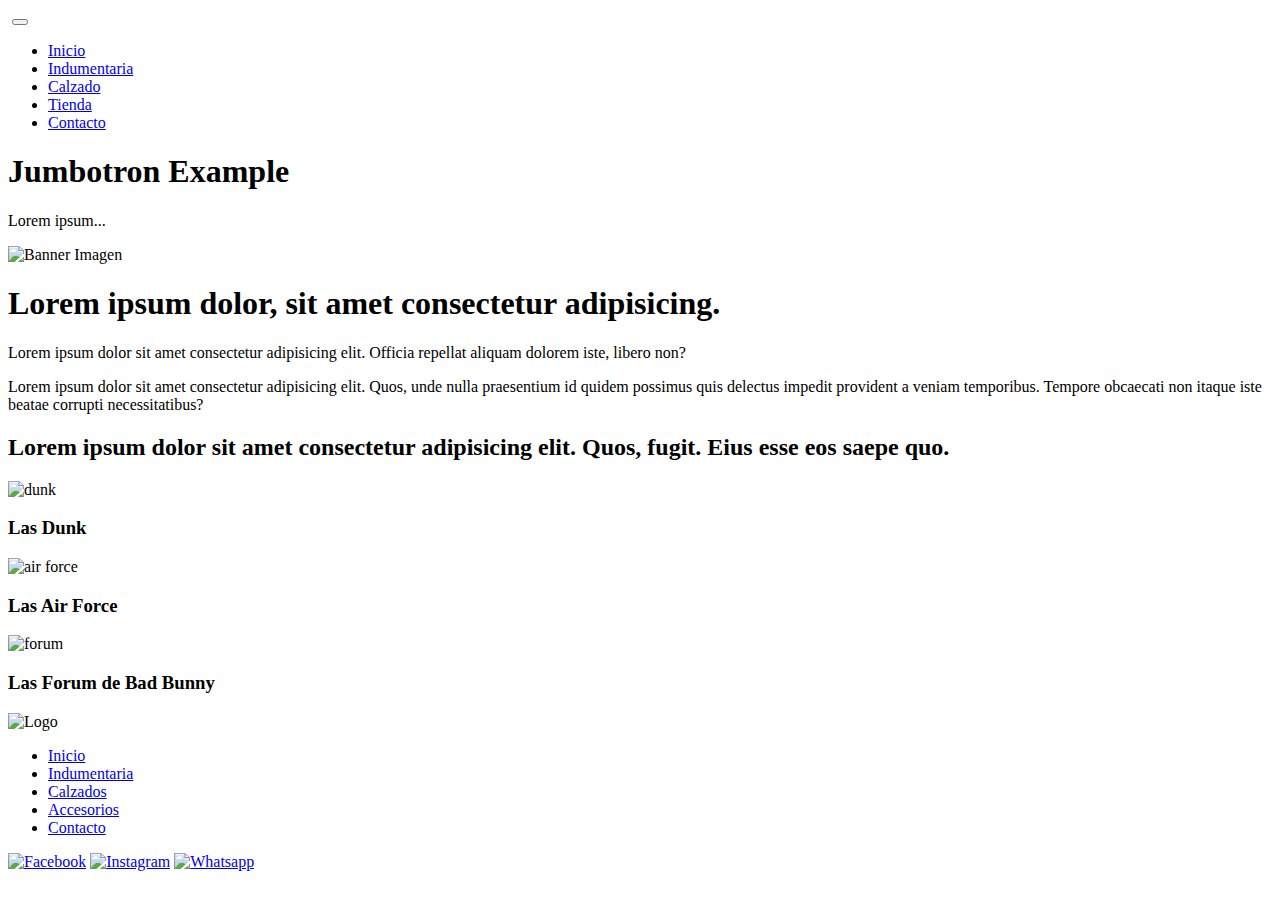
==== index.html @ d25a280c "Primera Version" ====
<!DOCTYPE html>
<html lang="es">

<head>
    <meta charset="UTF-8">
    <meta name="viewport" content="width=device-width, itial-scale=1.0">
    <link href="https://cdn.jsdelivr.net/npm/bootstrap@5.1.3/dist/css/bootstrap.min.css" rel="stylesheet"
        integrity="sha384-1BmE4kWBq78iYhFldvKuhfTAU6auU8tT94WrHftjDbrCEXSU1oBoqyl2QvZ6jIW3" crossorigin="anonymous">
    <link rel="stylesheet" href="./CSS/style.css">
    <title>Inicio</title>
</head>

<body>

    <!-- navbar inicia -->

    <nav class="navbar navbar-expand-sm navbar-dark">
        <div class="container-fluid">
          <a class="navbar-brand" href="#"><img src="Images/Inicio/Logo.jpeg"alt=""></a>
          <button class="navbar-toggler" type="button" data-bs-toggle="collapse" data-bs-target="#collapsibleNavbar">
            <span class="navbar-toggler-icon"></span>
          </button>
          <div class="collapse navbar-collapse" id="collapsibleNavbar">
            <ul class="navbar-nav">
              <li class="nav-item">
                <a class="nav-link" href="#">Inicio</a>
              </li>
              <li class="nav-item">
                <a class="nav-link" href="Pages/indumentaria.html">Indumentaria</a>
              </li>
              <li class="nav-item">
                <a class="nav-link" href="Pages/calzados.html">Calzado</a>
              </li>
              <li class="nav-item">
                <a class="nav-link" href="Pages/tienda.html">Tienda</a>
              </li>
              <li class="nav-item">
                <a class="nav-link" href="Pages/contacto.html">Contacto</a>
              </li>
            </ul>
          </div>
        </div>
      </nav>





















   
    <!-- navvar finaliza -->
    <!-- jumbotrom inicia -->
    <div class="mt-4 p-5 bg-primary text-white rounded">
        <h1>Jumbotron Example</h1>
        <p>Lorem ipsum...</p>
      </div>

      

      
    
    
    
    
    
    <!--jumbotrom fin -->
    
    
    
    
     <!-- <header>
        <article class="header__links">
            <nav>
                <ul>
                    <li><a href="#">Inicio</a></li>
                    <li><a href="Pages/Indumentaria.html">Indumentaria</a></li>
                    <li><a href="Pages/calzados.html">Calzados</a></li>
                    <li><a href="Pages/tienda.html">Tienda</a></li>
                    <li><a href="Pages/contacto.html">Contacto</a></li>
                </ul>

            </nav>
        </article>

    </header>  -->
    <main>
        <section id="banner">
            <img src="Images/Inicio/banner.jpeg" alt="Banner Imagen">
            <!--Ruta relativa ya que nos encontramos en la misma raiz-->
            <article class="banner__contenido">
                <!--class es clasificar   -->

                <div class="banner__titulo">
                    <h1>Lorem ipsum dolor, sit amet consectetur adipisicing.</h1>
                </div>
                <div class="banner__parafo">
                    <p>Lorem ipsum dolor sit amet consectetur adipisicing elit. Officia repellat aliquam dolorem iste,
                        libero non?</p>
                </div>
                <p>Lorem ipsum dolor sit amet consectetur adipisicing elit. Quos, unde nulla praesentium id quidem
                    possimus quis delectus impedit provident a veniam temporibus. Tempore obcaecati non itaque iste
                    beatae corrupti necessitatibus?</p>
                <!-- parrafo -->


            </article>

            <!--<section class="box"> 
                     
            <div class="box1">
          </div>

          </div>
        </section>-->
        </section>
        <section id="productos">
            <h2>Lorem ipsum dolor sit amet consectetur adipisicing elit. Quos, fugit. Eius esse eos saepe quo.</h2>
            <article class="productos__dunk">
                <img src="Images/Calzados/WhatsApp Image 2023-11-05 at 16.06.04.jpeg" alt="dunk">
                <h3>Las Dunk</h3>
            </article>
            <article class="productos__air force">
                <img src="Images/Calzados/WhatsApp Image 2023-11-05 at 17.06.19 (1).jpeg" alt="air force">
                <h3>Las Air Force</h3>
            </article>
            <article class="productos__forum">
                <img src="Images/Calzados/WhatsApp Image 2023-11-05 at 17.06.22.jpeg" alt="forum">
                <h3>Las Forum de Bad Bunny</h3>
            </article>

        </section>


    </main>
    <footer id="footer">
        <article class="footer__logo">
            <img src="Images/Inicio/Logo.jpeg" alt="Logo">
        </article>

        <article class="footer__links">
            <ul>
                <li><a href="#">Inicio</a></li>
                <li><a href="Pages/Indumentaria.html">Indumentaria</a></li>
                <li><a href="Pages/Calzados.html">Calzados</a></li>
                <li><a href="Pages/Accesorios.html">Accesorios</a></li>
                <li><a href="Pages/Contacto.html">Contacto</a></li>
            </ul>
        </article>

        <article class="footer__socialmedia">
            <a href="https://www.facebook.com/profile.php?id=61555532751587" target="_blank">
                <img src="Icons/Icons footer/MdiFacebook.svg " alt="Facebook"></a>

            <a href="https://www.instagram.com/flowfactoryimportados_2/" target="_blank">
                <img src="Icons/Icons footer/MdiInstagram.svg" alt="Instagram"></a>

            <!-- <a href="https://www.instagram.com/flowfactoryimportados_2/" target="_blank"></a> -->
            <a href="https://wa.link/3qacel" target="_blank">
                <img src="Icons/Icons footer/MdiWhatsapp.svg" alt="Whatsapp"></a>


        </article>
        <!--  ctrl +k+c para comentario y si coloco windows y punto puedo colocar emojis
controls loop para que el video empieze de nuevo para formularios 
method="post"aparece en modo oculto y el "get" esta de mdo visible en el navegador para gregar tambien esta el enctype que podes elegir 
de que forma va encriptado, para especificar que una forma debe ser obligarorio
se coloca de esta manera por ejemplo....
<label for="">nombre</label>
<input type="text" required>   
unidades de medidas absolutas y relativas
absolutas por ejemplo pixeles "px" no pueden cambiar
 100% rem vw vip esas son las relativas 
en fleexbox
cuando uso display: flex; hace flexible la pagina 
flex-direction para indicar el orden de direccion
cuando por ejemplo tengo una seccion y tengo cajas en el modo de vista general a hacerlo muy pequeño no caambia 
si es qye uso flex-wrap: nowrap; y se usa flex-wrap: wrap; tira una linea por denajo y se uso flex-wrap: wrapreverse; cambia la linea por arriba
flex-flow se usa para combinar flex direction y flex wrap
justify-content: center; lo centra en el horizontal si es que use antes row por ejemplo
las unidad fraccionarias son relativas  1fr se pueden expandir sehgun el tamaño de la pantalla
 
-->

    </footer>
    <script src="https://cdn.jsdelivr.net/npm/@popperjs/core@2.10.2/dist/umd/popper.min.js"
        integrity="sha384-7+zCNj/IqJ95wo16oMtfsKbZ9ccEh31eOz1HGyDuCQ6wgnyJNSYdrPa03rtR1zdB" crossorigin="anonymous">
    </script>
    <script src="https://cdn.jsdelivr.net/npm/bootstrap@5.1.3/dist/js/bootstrap.min.js"
        integrity="sha384-QJHtvGhmr9XOIpI6YVutG+2QOK9T+ZnN4kzFN1RtK3zEFEIsxhlmWl5/YESvpZ13" crossorigin="anonymous">
    </script>
</body>

</html>
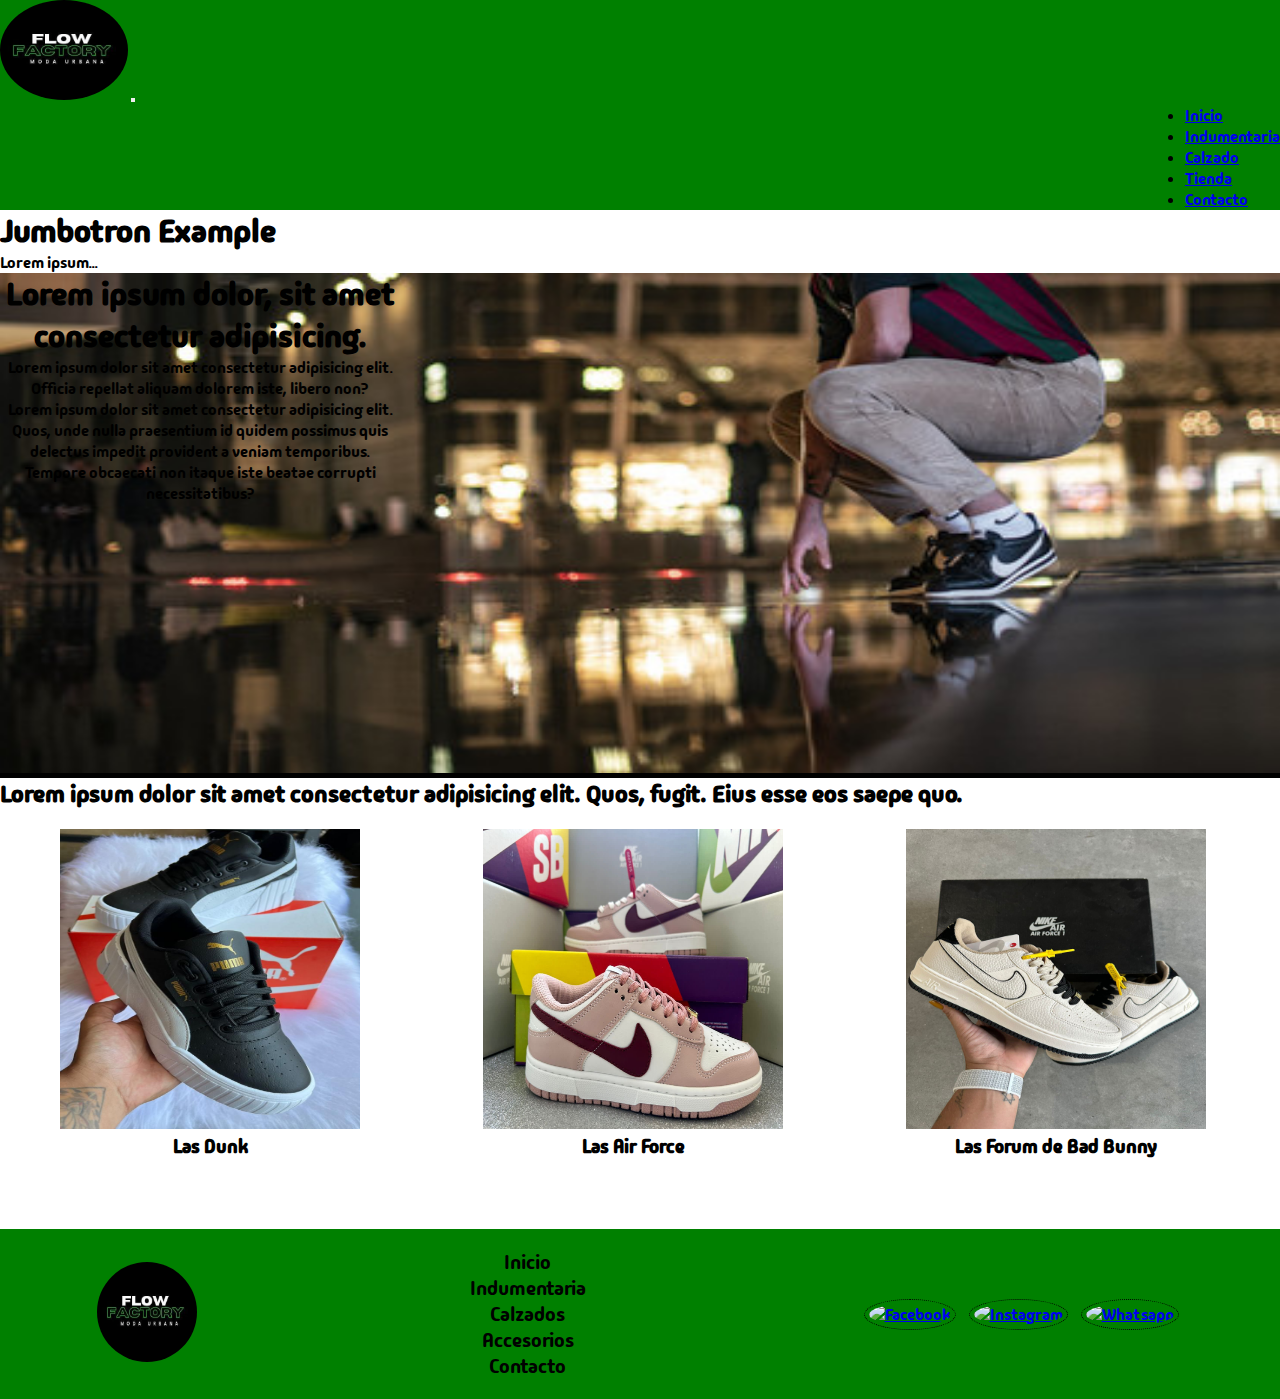
==== commit 216df023: "Primera version" ====
--- a/index.html
+++ b/index.html
@@ -6,7 +6,7 @@
     <meta name="viewport" content="width=device-width, itial-scale=1.0">
     <link href="https://cdn.jsdelivr.net/npm/bootstrap@5.1.3/dist/css/bootstrap.min.css" rel="stylesheet"
         integrity="sha384-1BmE4kWBq78iYhFldvKuhfTAU6auU8tT94WrHftjDbrCEXSU1oBoqyl2QvZ6jIW3" crossorigin="anonymous">
-    <link rel="stylesheet" href="./CSS/style.css">
+    <link rel="stylesheet" href="./style.css">
     <title>Inicio</title>
 </head>
 
--- a/style.css
+++ b/style.css
@@ -0,0 +1,249 @@
+
+@import url('https://fonts.googleapis.com/css2?family=Madimi+One&display=swap');
+  
+  
+  *{
+    font-family: "Madimi One", sans-serif;
+    margin: 0;
+    padding: 0;
+    box-sizing: border-box;
+    /* tamaño de caja*/ 
+} 
+
+
+.navbar-collapse {
+    display: flex;
+    justify-content: end;
+   
+
+
+
+
+}
+
+.navbar{
+    background-color: green;
+    
+
+}
+
+.navbar-brand img {
+    height: 100px;
+    border-radius: 100%;
+    display: inline-block;
+
+
+}
+
+
+
+/* header nav {
+height: 70px;
+text-align: end;
+background-color: green;
+
+}
+
+ .header__links nav ul li { 
+ display: inline-block;
+ color: black;
+ font-size: 24px;
+ margin-left: 20px;
+ text-decoration: none; 
+ probando boostrap
+ } */
+
+
+
+
+
+
+ /* header nav ul li {
+ display: inline-block;
+ font-size: 24px;
+ margin-left: 20px;
+ 
+ 
+} */
+/* #banner a{
+
+    color: black;
+    text-decoration: none;
+
+} corregir no va*/
+/* el punto se llama a una clase*/ 
+  /* main {
+ background-color: rgb(rgba(71, 68, 68, 0.233), green, blue);  
+
+
+} */
+#banner{
+ position: relative;
+ width: 100%;
+ height: auto;
+ background-color: black;
+ 
+}
+#banner img {
+position: relative;
+width: 100%;
+height: 100vh;
+}
+#banner .banner__contenido {
+position: absolute;
+top: 0;
+width: 400px;
+text-align: center;
+
+}
+
+
+
+#banner img {
+    /* #para llamar secciones*/
+    width: 100%; 
+    /* ancho*/
+    height:500px;
+    /*alto*/
+}
+#productos img {
+position: relative;
+    width: 300px;
+height: 300px;
+}
+#productos article {
+width: 400px;
+height: 400px;
+margin: 10px;
+border-radius: 100px;
+text-align: center;
+padding-top: 10px;
+display: inline-block;
+
+} 
+ 
+#Lista {
+    text-align:start;
+    margin: 50px;
+    position: relative;
+    top: -350px;
+    }
+
+
+    
+ #mapa {
+
+text-align: center;
+margin: 50px;
+}
+/*------------------------------------- IMAGENES EN CALZADOS-------------------------------------*/
+
+#contentIMG {
+    display: grid;
+    grid-template-columns: repeat(2, 1fr);
+    grid-template-rows: repeat(2, 800px);
+    gap: 10px;
+
+    grid-template-areas:
+    /*COLUMNA 1 COLUMNA2*/
+    "gridImg1 griImg2" /* FILA 1 */
+    "gridImg3 gridImg4" /* FILA 2 */
+    ;
+    
+}
+
+.tamañobox img {
+  width: 100%;
+  height: 100%;
+}
+
+
+.gridImg1 {
+    grid-area: "gridImg1";
+}
+.gridImg2 {
+    grid-area: "gridImg2";
+} 
+.gridImg3 {
+    grid-area: "gridImg3";
+} 
+.gridImg4 {
+    grid-area: "gridImg4";
+}
+/*
+.gridImg1 {
+    background-image: url(../Images/Calzados/WhatsApp\ Image\ 2023-11-05\ at\ 16.06.04.jpeg);
+    background-size: cover;
+}
+.gridImg2 {
+    background-image: url(../Images/Calzados/WhatsApp\ Image\ 2023-11-05\ at\ 17.06.19.jpeg);
+    background-size: cover;
+}
+.gridImg3 {
+    background-image: url(../Images/Calzados/WhatsApp\ Image\ 2023-11-05\ at\ 17.06.19\ \(1\).jpeg);
+    background-size: cover;
+} 
+.gridImg4 {
+    background-image: url(../Images/Calzados/WhatsApp\ Image\ 2023-11-05\ at\ 17.06.22.jpeg);
+    background-size: cover;
+}
+
+*/
+
+
+
+#footer {
+margin-top: auto;
+width: 100%;
+height: 170px;
+display: flex;
+justify-content: space-around;
+align-items: center;
+gap: 80px;
+background-color: green;
+}
+
+
+
+
+.footer__logo img {
+width: 100px;
+height: 100px;
+border-radius: 100%;
+
+}
+.footer__socialmedia img { 
+border: 1px dotted black;
+border-radius: 100%;
+padding: 4px;    
+width: 50px;
+margin: 5px;
+}
+
+.footer__links ul {
+display: flex;
+flex-direction: column;
+text-align: center;
+list-style: none;
+/* para quitar las viñetas */
+}
+
+.footer__links ul li a {
+color: black;
+font-size: 20px;
+margin-top: 7px;
+text-decoration: none;
+/* para quitar lo subrayado */
+
+}
+
+@media (max-widht: 768px) {
+    .footerlogo { 
+        width: 100px;
+      height: 100px;
+    
+    
+    }
+
+
+}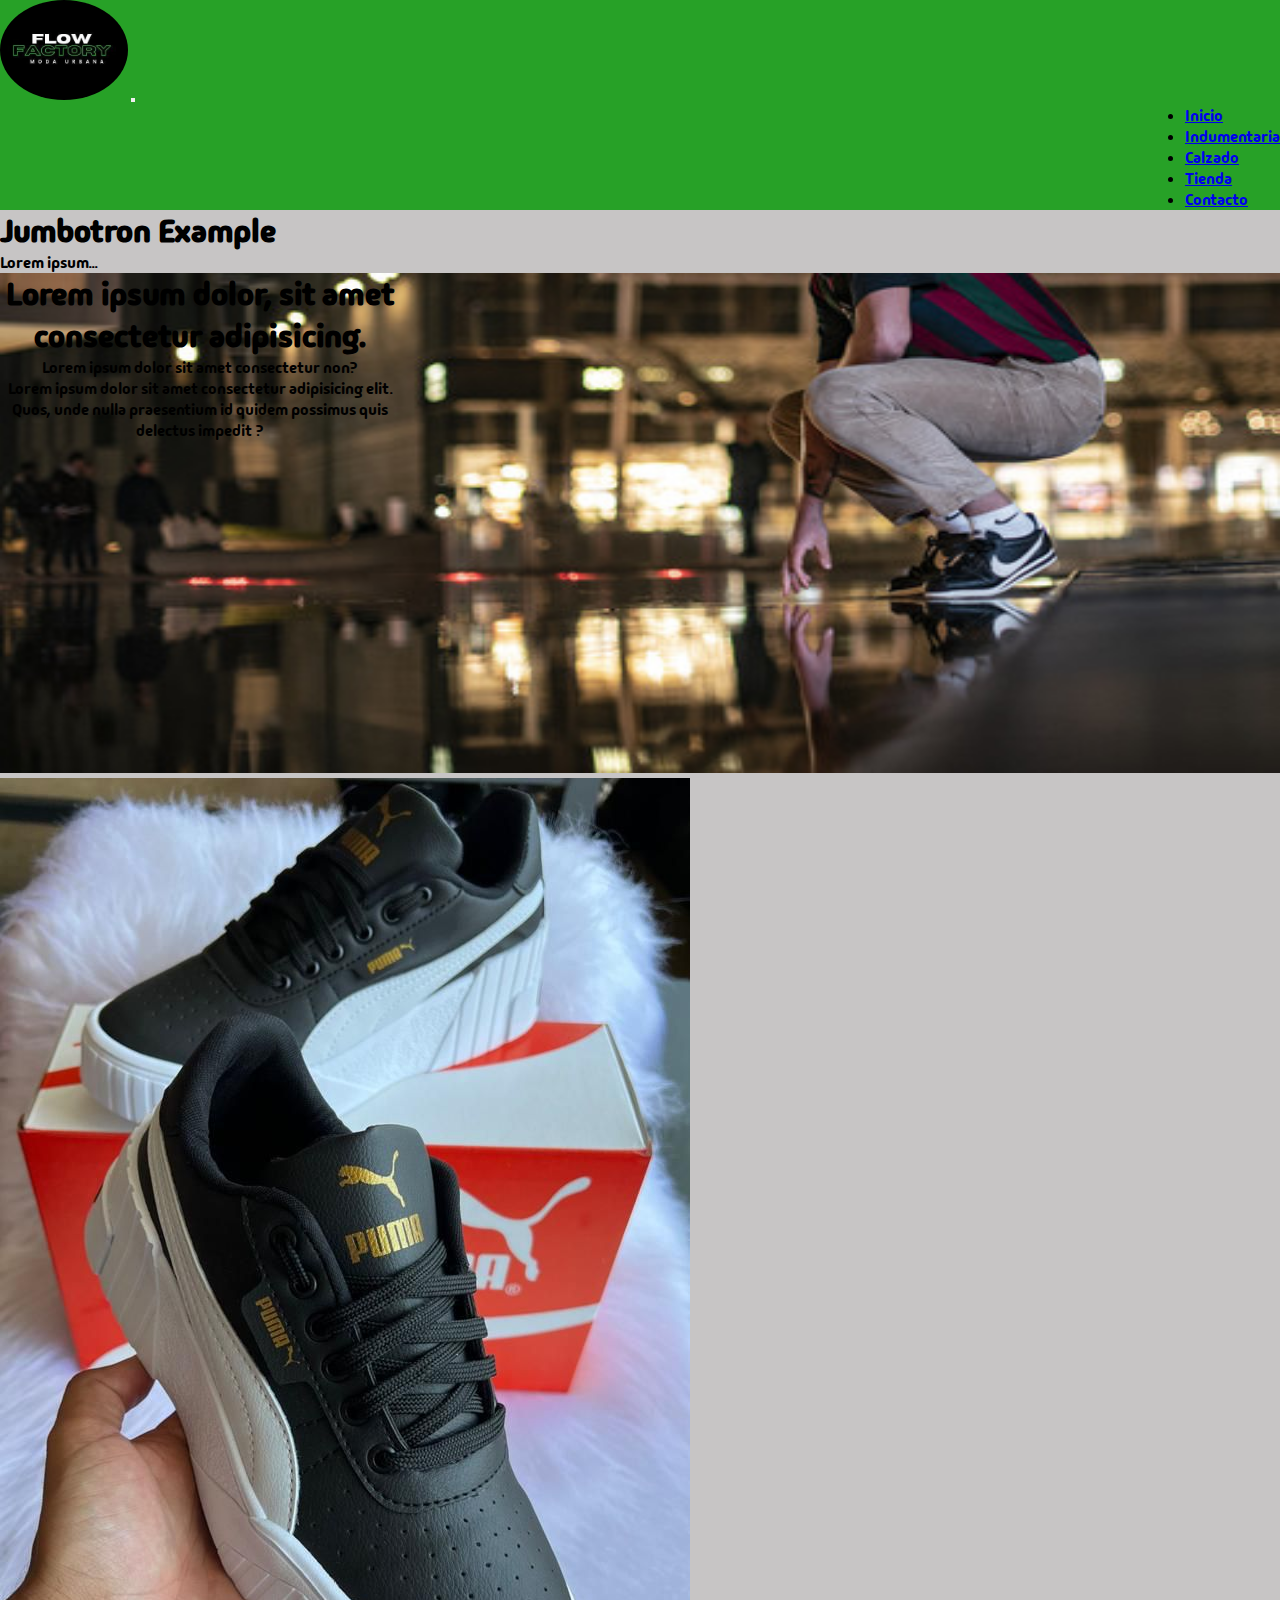
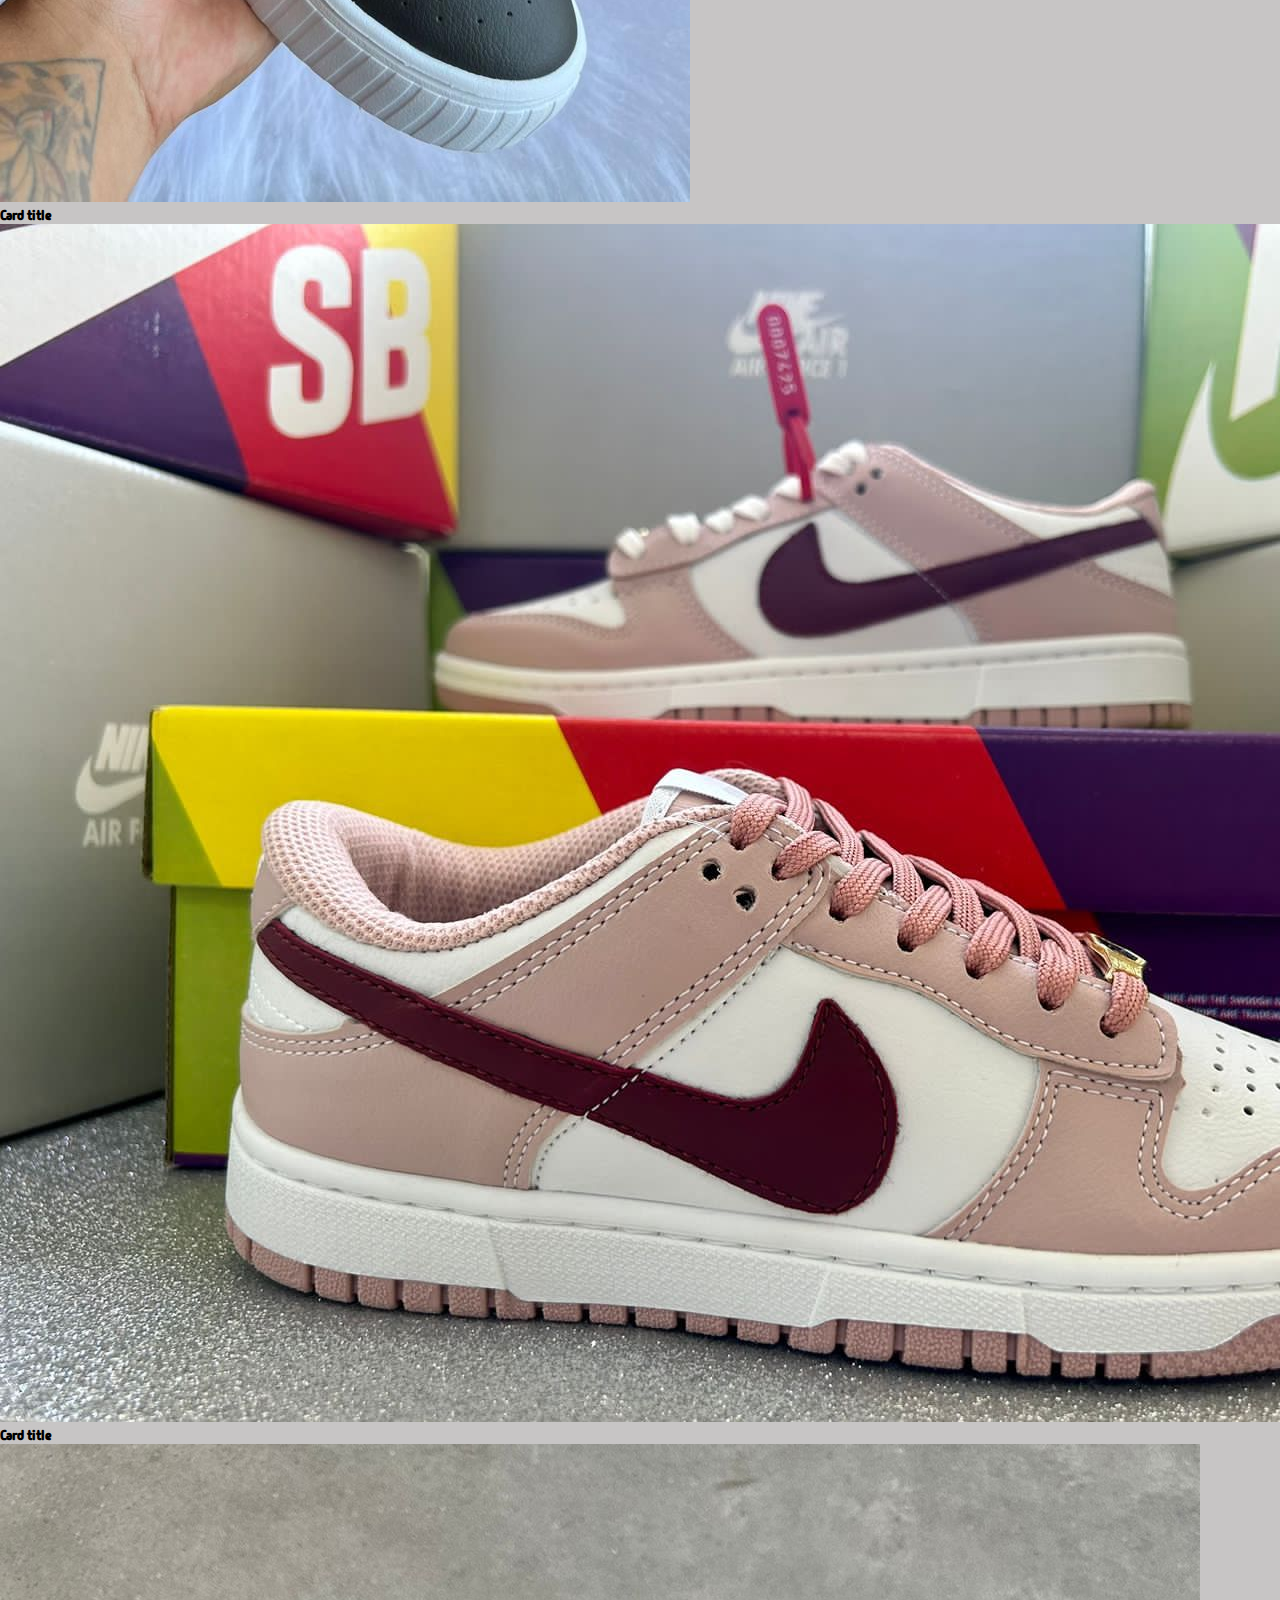
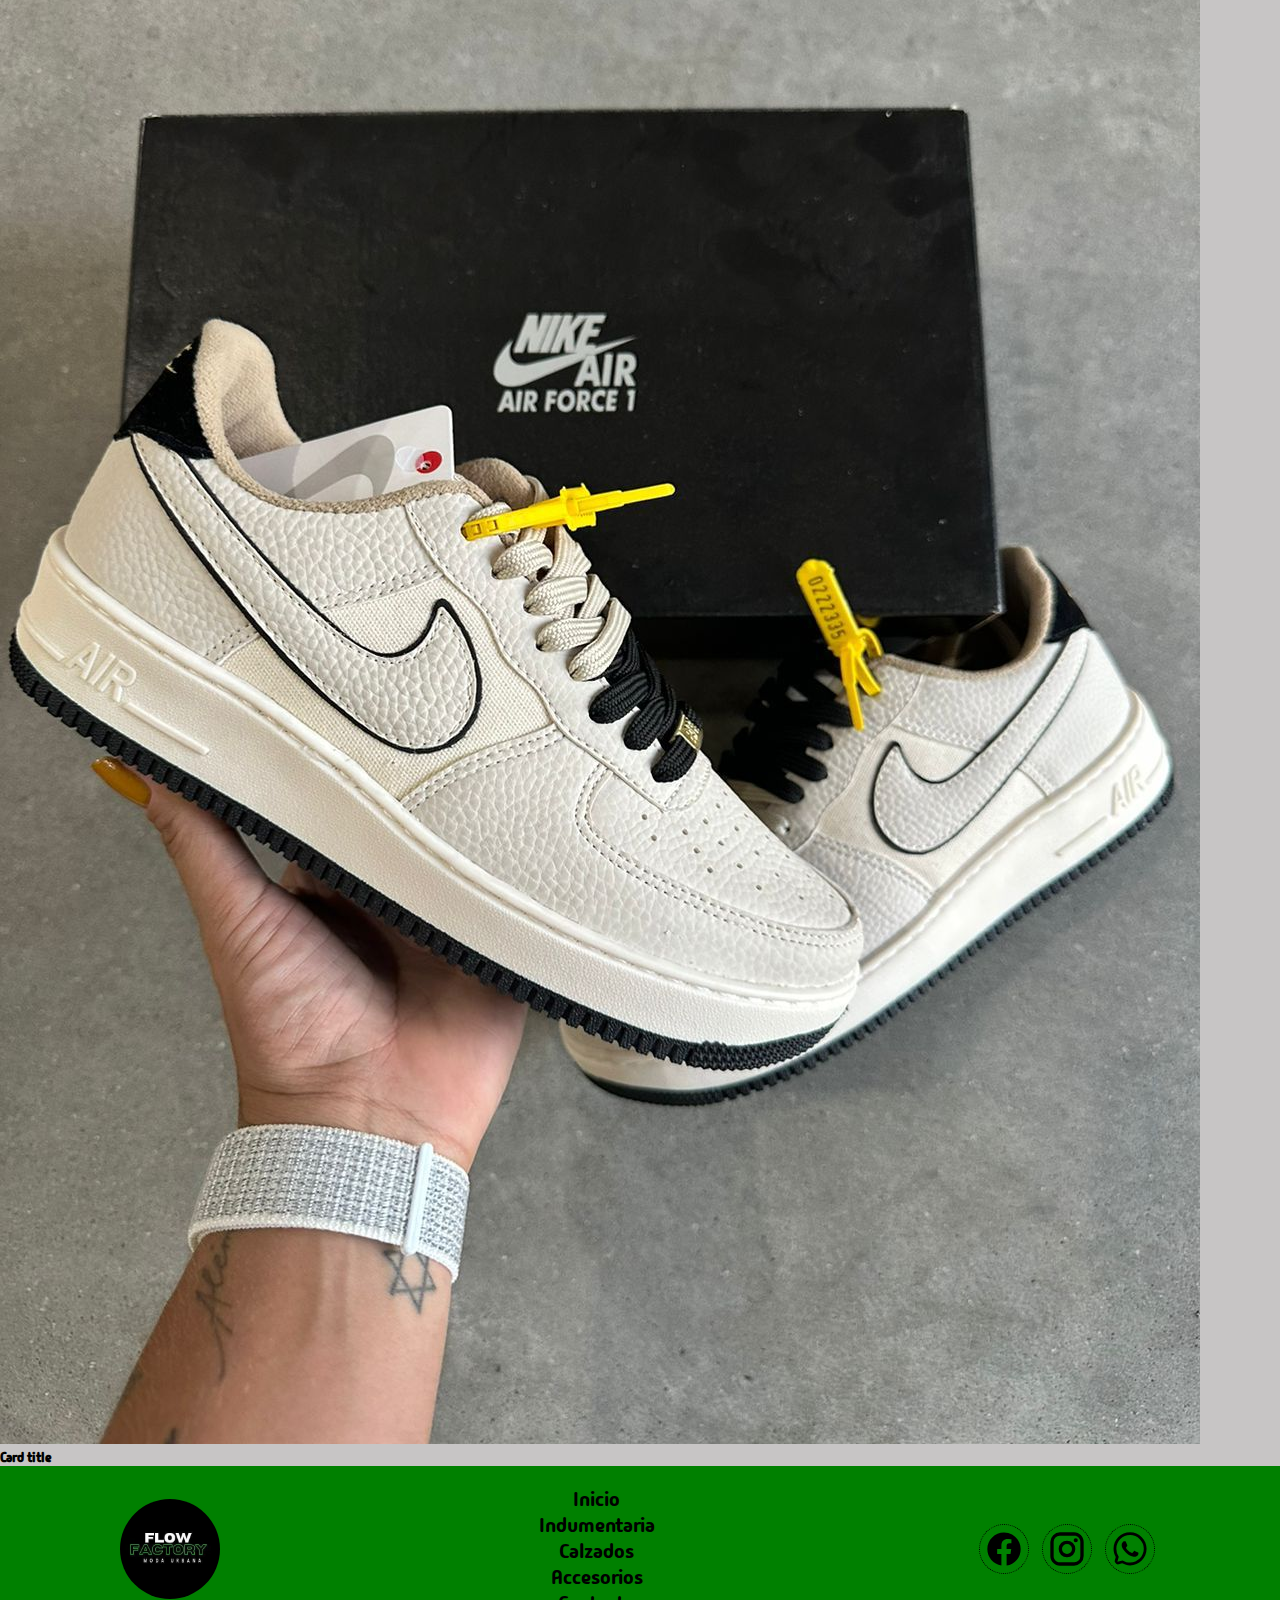
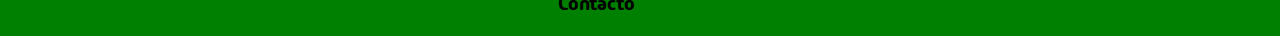
==== commit 053eca4c: "segunda version" ====
--- a/index.html
+++ b/index.html
@@ -1,208 +1,229 @@
-<!DOCTYPE html>
-<html lang="es">
-
-<head>
-    <meta charset="UTF-8">
-    <meta name="viewport" content="width=device-width, itial-scale=1.0">
-    <link href="https://cdn.jsdelivr.net/npm/bootstrap@5.1.3/dist/css/bootstrap.min.css" rel="stylesheet"
-        integrity="sha384-1BmE4kWBq78iYhFldvKuhfTAU6auU8tT94WrHftjDbrCEXSU1oBoqyl2QvZ6jIW3" crossorigin="anonymous">
-    <link rel="stylesheet" href="./style.css">
-    <title>Inicio</title>
-</head>
-
-<body>
-
-    <!-- navbar inicia -->
-
-    <nav class="navbar navbar-expand-sm navbar-dark">
-        <div class="container-fluid">
-          <a class="navbar-brand" href="#"><img src="Images/Inicio/Logo.jpeg"alt=""></a>
-          <button class="navbar-toggler" type="button" data-bs-toggle="collapse" data-bs-target="#collapsibleNavbar">
-            <span class="navbar-toggler-icon"></span>
-          </button>
-          <div class="collapse navbar-collapse" id="collapsibleNavbar">
-            <ul class="navbar-nav">
-              <li class="nav-item">
-                <a class="nav-link" href="#">Inicio</a>
-              </li>
-              <li class="nav-item">
-                <a class="nav-link" href="Pages/indumentaria.html">Indumentaria</a>
-              </li>
-              <li class="nav-item">
-                <a class="nav-link" href="Pages/calzados.html">Calzado</a>
-              </li>
-              <li class="nav-item">
-                <a class="nav-link" href="Pages/tienda.html">Tienda</a>
-              </li>
-              <li class="nav-item">
-                <a class="nav-link" href="Pages/contacto.html">Contacto</a>
-              </li>
-            </ul>
-          </div>
-        </div>
-      </nav>
-
-
-
-
-
-
-
-
-
-
-
-
-
-
-
-
-
-
-
-
-
-   
-    <!-- navvar finaliza -->
-    <!-- jumbotrom inicia -->
-    <div class="mt-4 p-5 bg-primary text-white rounded">
-        <h1>Jumbotron Example</h1>
-        <p>Lorem ipsum...</p>
-      </div>
-
-      
-
-      
-    
-    
-    
-    
-    
-    <!--jumbotrom fin -->
-    
-    
-    
-    
-     <!-- <header>
-        <article class="header__links">
-            <nav>
-                <ul>
-                    <li><a href="#">Inicio</a></li>
-                    <li><a href="Pages/Indumentaria.html">Indumentaria</a></li>
-                    <li><a href="Pages/calzados.html">Calzados</a></li>
-                    <li><a href="Pages/tienda.html">Tienda</a></li>
-                    <li><a href="Pages/contacto.html">Contacto</a></li>
-                </ul>
-
-            </nav>
-        </article>
-
-    </header>  -->
-    <main>
-        <section id="banner">
-            <img src="Images/Inicio/banner.jpeg" alt="Banner Imagen">
-            <!--Ruta relativa ya que nos encontramos en la misma raiz-->
-            <article class="banner__contenido">
-                <!--class es clasificar   -->
-
-                <div class="banner__titulo">
-                    <h1>Lorem ipsum dolor, sit amet consectetur adipisicing.</h1>
-                </div>
-                <div class="banner__parafo">
-                    <p>Lorem ipsum dolor sit amet consectetur adipisicing elit. Officia repellat aliquam dolorem iste,
-                        libero non?</p>
-                </div>
-                <p>Lorem ipsum dolor sit amet consectetur adipisicing elit. Quos, unde nulla praesentium id quidem
-                    possimus quis delectus impedit provident a veniam temporibus. Tempore obcaecati non itaque iste
-                    beatae corrupti necessitatibus?</p>
-                <!-- parrafo -->
-
-
-            </article>
-
-            <!--<section class="box"> 
-                     
-            <div class="box1">
-          </div>
-
-          </div>
-        </section>-->
-        </section>
-        <section id="productos">
-            <h2>Lorem ipsum dolor sit amet consectetur adipisicing elit. Quos, fugit. Eius esse eos saepe quo.</h2>
-            <article class="productos__dunk">
-                <img src="Images/Calzados/WhatsApp Image 2023-11-05 at 16.06.04.jpeg" alt="dunk">
-                <h3>Las Dunk</h3>
-            </article>
-            <article class="productos__air force">
-                <img src="Images/Calzados/WhatsApp Image 2023-11-05 at 17.06.19 (1).jpeg" alt="air force">
-                <h3>Las Air Force</h3>
-            </article>
-            <article class="productos__forum">
-                <img src="Images/Calzados/WhatsApp Image 2023-11-05 at 17.06.22.jpeg" alt="forum">
-                <h3>Las Forum de Bad Bunny</h3>
-            </article>
-
-        </section>
-
-
-    </main>
-    <footer id="footer">
-        <article class="footer__logo">
-            <img src="Images/Inicio/Logo.jpeg" alt="Logo">
-        </article>
-
-        <article class="footer__links">
-            <ul>
-                <li><a href="#">Inicio</a></li>
-                <li><a href="Pages/Indumentaria.html">Indumentaria</a></li>
-                <li><a href="Pages/Calzados.html">Calzados</a></li>
-                <li><a href="Pages/Accesorios.html">Accesorios</a></li>
-                <li><a href="Pages/Contacto.html">Contacto</a></li>
-            </ul>
-        </article>
-
-        <article class="footer__socialmedia">
-            <a href="https://www.facebook.com/profile.php?id=61555532751587" target="_blank">
-                <img src="Icons/Icons footer/MdiFacebook.svg " alt="Facebook"></a>
-
-            <a href="https://www.instagram.com/flowfactoryimportados_2/" target="_blank">
-                <img src="Icons/Icons footer/MdiInstagram.svg" alt="Instagram"></a>
-
-            <!-- <a href="https://www.instagram.com/flowfactoryimportados_2/" target="_blank"></a> -->
-            <a href="https://wa.link/3qacel" target="_blank">
-                <img src="Icons/Icons footer/MdiWhatsapp.svg" alt="Whatsapp"></a>
-
-
-        </article>
-        <!--  ctrl +k+c para comentario y si coloco windows y punto puedo colocar emojis
-controls loop para que el video empieze de nuevo para formularios 
-method="post"aparece en modo oculto y el "get" esta de mdo visible en el navegador para gregar tambien esta el enctype que podes elegir 
-de que forma va encriptado, para especificar que una forma debe ser obligarorio
-se coloca de esta manera por ejemplo....
-<label for="">nombre</label>
-<input type="text" required>   
-unidades de medidas absolutas y relativas
-absolutas por ejemplo pixeles "px" no pueden cambiar
- 100% rem vw vip esas son las relativas 
-en fleexbox
-cuando uso display: flex; hace flexible la pagina 
-flex-direction para indicar el orden de direccion
-cuando por ejemplo tengo una seccion y tengo cajas en el modo de vista general a hacerlo muy pequeño no caambia 
-si es qye uso flex-wrap: nowrap; y se usa flex-wrap: wrap; tira una linea por denajo y se uso flex-wrap: wrapreverse; cambia la linea por arriba
-flex-flow se usa para combinar flex direction y flex wrap
-justify-content: center; lo centra en el horizontal si es que use antes row por ejemplo
-las unidad fraccionarias son relativas  1fr se pueden expandir sehgun el tamaño de la pantalla
- 
--->
-
-    </footer>
-    <script src="https://cdn.jsdelivr.net/npm/@popperjs/core@2.10.2/dist/umd/popper.min.js"
-        integrity="sha384-7+zCNj/IqJ95wo16oMtfsKbZ9ccEh31eOz1HGyDuCQ6wgnyJNSYdrPa03rtR1zdB" crossorigin="anonymous">
-    </script>
-    <script src="https://cdn.jsdelivr.net/npm/bootstrap@5.1.3/dist/js/bootstrap.min.js"
-        integrity="sha384-QJHtvGhmr9XOIpI6YVutG+2QOK9T+ZnN4kzFN1RtK3zEFEIsxhlmWl5/YESvpZ13" crossorigin="anonymous">
-    </script>
-</body>
-
+<!DOCTYPE html>
+<html lang="es">
+
+<head>
+    <meta charset="UTF-8">
+    <meta name="viewport" content="width=device-width, itial-scale=1.0">
+    <link href="https://cdn.jsdelivr.net/npm/bootstrap@5.1.3/dist/css/bootstrap.min.css" rel="stylesheet"
+        integrity="sha384-1BmE4kWBq78iYhFldvKuhfTAU6auU8tT94WrHftjDbrCEXSU1oBoqyl2QvZ6jIW3" crossorigin="anonymous">
+    <link rel="stylesheet" href="./style.css">
+    <title>Inicio</title>
+</head>
+
+<body>
+
+    <!-- navbar inicia -->
+
+    <nav class="navbar navbar-expand-sm navbar-dark">
+        <div class="container-fluid">
+          <a class="navbar-brand" href="#"><img src="Images/Inicio/Logo.jpeg"  alt=""></a>
+          <button class="navbar-toggler" type="button" data-bs-toggle="collapse" data-bs-target="#collapsibleNavbar">
+            <span class="navbar-toggler-icon"></span>
+          </button>
+          <div class="collapse navbar-collapse" id="collapsibleNavbar">
+            <ul class="navbar-nav">
+              <li class="nav-item">
+                <a class="nav-link" href="#">Inicio</a>
+              </li>
+              <li class="nav-item">
+                <a class="nav-link" href="Pages/indumentaria.html">Indumentaria</a>
+              </li>
+              <li class="nav-item">
+                <a class="nav-link" href="Pages/calzados.html">Calzado</a>
+              </li>
+              <li class="nav-item">
+                <a class="nav-link" href="Pages/tienda.html">Tienda</a>
+              </li>
+              <li class="nav-item">
+                <a class="nav-link" href="Pages/contacto.html">Contacto</a>
+              </li>
+            </ul>
+          </div>
+        </div>
+      </nav>
+
+
+
+
+
+
+
+
+
+
+
+
+
+
+
+
+
+
+
+
+
+   
+    <!-- navvar finaliza -->
+    <!-- jumbotrom inicia -->
+    <div class="mt-4 p-5 bg-primary text-white rounded">
+        <h1>Jumbotron Example</h1>
+        <p>Lorem ipsum...</p>
+      </div>
+
+      
+
+      
+    
+    
+    
+    
+    
+    <!--jumbotrom fin -->
+    
+    
+    
+    
+     
+    <main>
+        <section id="banner">
+            <img src="Images/Inicio/banner.jpeg" alt="Banner Imagen">
+            <!--Ruta relativa ya que nos encontramos en la misma raiz-->
+            <article class="banner__contenido">
+                <!--class es clasificar   -->
+
+                <div class="banner__titulo">
+                    <h1>Lorem ipsum dolor, sit amet consectetur adipisicing.</h1>
+                </div>
+                <div class="banner__parafo">
+                    <p>Lorem ipsum dolor sit amet consectetur non?</p>
+                </div>
+                <p>Lorem ipsum dolor sit amet consectetur adipisicing elit. Quos, unde nulla praesentium id quidem
+                    possimus quis delectus impedit ?</p>
+                <!-- parrafo -->
+
+
+            </article>
+
+            <!--<section class="box"> 
+                     
+            <div class="box1">
+          </div>
+
+          </div>
+        </section>-->
+        </section>
+        
+
+        <!-- comienzan las cards -->
+
+        <div class="row py-4">
+            <!-- primera card -->
+            <div class="col-12 col-sm-6 col-lg-4 py-3">
+                <div class="card" style="width: 18rem;">
+                    <img src="Images/Calzados/WhatsApp Image 2023-11-05 at 16.06.04.jpeg" class="card-img-top" alt="...">
+                    <div class="card-body">
+                      <h5 class="card-title">Card title</h5>
+                    </div>
+                </div> 
+            </div>
+            <!-- segunda card -->
+            <div class="col-12 col-sm-6 col-lg-4 py-3">
+                <div class="card" style="width: 18rem;">
+                    <img src="Images/Calzados/WhatsApp Image 2023-11-05 at 17.06.19 (1).jpeg" class="card-img-top" alt="...">
+                    <div class="card-body">
+                      <h5 class="card-title">Card title</h5>
+                    </div>
+                </div> 
+            </div>
+            <!-- tercera card -->
+            <div class="col-12 col-sm-12 col-lg-4 py-3">
+                <div class="card" style="width: 18rem;">
+                    <img src="Images/Calzados/WhatsApp Image 2023-11-05 at 17.06.22.jpeg" class="card-img-top" alt="...">
+                    <div class="card-body">
+                      <h5 class="card-title">Card title</h5>
+                    </div>
+                </div> 
+            </div>
+        
+        
+        
+
+
+
+
+
+
+
+        </div>
+
+
+
+
+
+
+    
+
+
+
+
+        
+    </main>
+    <footer id="footer">
+        <article class="footer__logo">
+            <img src="Images/Inicio/Logo.jpeg" alt="Logo">
+        </article>
+
+        <article class="footer__links">
+            <ul>
+                <li><a href="#">Inicio</a></li>
+                <li><a href="Pages/Indumentaria.html">Indumentaria</a></li>
+                <li><a href="Pages/Calzados.html">Calzados</a></li>
+                <li><a href="Pages/Accesorios.html">Accesorios</a></li>
+                <li><a href="Pages/Contacto.html">Contacto</a></li>
+            </ul>
+        </article>
+
+        <article class="footer__socialmedia">
+            <a href="https://www.facebook.com/profile.php?id=61555532751587" target="_blank">
+                <img src="Icons/Icons footer/MdiFacebook.svg " alt="Facebook"></a>
+
+            <a href="https://www.instagram.com/flowfactoryimportados_2/" target="_blank">
+                <img src="Icons/Icons footer/MdiInstagram.svg" alt="Instagram"></a>
+
+            <!-- <a href="https://www.instagram.com/flowfactoryimportados_2/" target="_blank"></a> -->
+            <a href="https://wa.link/3qacel" target="_blank">
+                <img src="Icons/Icons footer/MdiWhatsapp.svg" alt="Whatsapp"></a>
+
+
+        </article>
+        <!--  ctrl +k+c para comentario y si coloco windows y punto puedo colocar emojis
+controls loop para que el video empieze de nuevo para formularios 
+method="post"aparece en modo oculto y el "get" esta de mdo visible en el navegador para gregar tambien esta el enctype que podes elegir 
+de que forma va encriptado, para especificar que una forma debe ser obligarorio
+se coloca de esta manera por ejemplo....
+<label for="">nombre</label>
+<input type="text" required>   
+unidades de medidas absolutas y relativas
+absolutas por ejemplo pixeles "px" no pueden cambiar
+ 100% rem vw vip esas son las relativas 
+en fleexbox
+cuando uso display: flex; hace flexible la pagina 
+flex-direction para indicar el orden de direccion
+cuando por ejemplo tengo una seccion y tengo cajas en el modo de vista general a hacerlo muy pequeño no caambia 
+si es qye uso flex-wrap: nowrap; y se usa flex-wrap: wrap; tira una linea por denajo y se uso flex-wrap: wrapreverse; cambia la linea por arriba
+flex-flow se usa para combinar flex direction y flex wrap
+justify-content: center; lo centra en el horizontal si es que use antes row por ejemplo
+las unidad fraccionarias son relativas  1fr se pueden expandir sehgun el tamaño de la pantalla
+ 
+-->
+
+    </footer>
+    <script src="https://cdn.jsdelivr.net/npm/@popperjs/core@2.10.2/dist/umd/popper.min.js"
+        integrity="sha384-7+zCNj/IqJ95wo16oMtfsKbZ9ccEh31eOz1HGyDuCQ6wgnyJNSYdrPa03rtR1zdB" crossorigin="anonymous">
+    </script>
+    <script src="https://cdn.jsdelivr.net/npm/bootstrap@5.1.3/dist/js/bootstrap.min.js"
+        integrity="sha384-QJHtvGhmr9XOIpI6YVutG+2QOK9T+ZnN4kzFN1RtK3zEFEIsxhlmWl5/YESvpZ13" crossorigin="anonymous">
+    </script>
+</body>
+
 </html>--- a/style.css
+++ b/style.css
@@ -1,249 +1,221 @@
-
-@import url('https://fonts.googleapis.com/css2?family=Madimi+One&display=swap');
-  
-  
-  *{
-    font-family: "Madimi One", sans-serif;
-    margin: 0;
-    padding: 0;
-    box-sizing: border-box;
-    /* tamaño de caja*/ 
-} 
-
-
-.navbar-collapse {
-    display: flex;
-    justify-content: end;
-   
-
-
-
-
-}
-
-.navbar{
-    background-color: green;
-    
-
-}
-
-.navbar-brand img {
-    height: 100px;
-    border-radius: 100%;
-    display: inline-block;
-
-
-}
-
-
-
-/* header nav {
-height: 70px;
-text-align: end;
-background-color: green;
-
-}
-
- .header__links nav ul li { 
- display: inline-block;
- color: black;
- font-size: 24px;
- margin-left: 20px;
- text-decoration: none; 
- probando boostrap
- } */
-
-
-
-
-
-
- /* header nav ul li {
- display: inline-block;
- font-size: 24px;
- margin-left: 20px;
- 
- 
-} */
-/* #banner a{
-
-    color: black;
-    text-decoration: none;
-
-} corregir no va*/
-/* el punto se llama a una clase*/ 
-  /* main {
- background-color: rgb(rgba(71, 68, 68, 0.233), green, blue);  
-
-
-} */
-#banner{
- position: relative;
- width: 100%;
- height: auto;
- background-color: black;
- 
-}
-#banner img {
-position: relative;
-width: 100%;
-height: 100vh;
-}
-#banner .banner__contenido {
-position: absolute;
-top: 0;
-width: 400px;
-text-align: center;
-
-}
-
-
-
-#banner img {
-    /* #para llamar secciones*/
-    width: 100%; 
-    /* ancho*/
-    height:500px;
-    /*alto*/
-}
-#productos img {
-position: relative;
-    width: 300px;
-height: 300px;
-}
-#productos article {
-width: 400px;
-height: 400px;
-margin: 10px;
-border-radius: 100px;
-text-align: center;
-padding-top: 10px;
-display: inline-block;
-
-} 
- 
-#Lista {
-    text-align:start;
-    margin: 50px;
-    position: relative;
-    top: -350px;
-    }
-
-
-    
- #mapa {
-
-text-align: center;
-margin: 50px;
-}
-/*------------------------------------- IMAGENES EN CALZADOS-------------------------------------*/
-
-#contentIMG {
-    display: grid;
-    grid-template-columns: repeat(2, 1fr);
-    grid-template-rows: repeat(2, 800px);
-    gap: 10px;
-
-    grid-template-areas:
-    /*COLUMNA 1 COLUMNA2*/
-    "gridImg1 griImg2" /* FILA 1 */
-    "gridImg3 gridImg4" /* FILA 2 */
-    ;
-    
-}
-
-.tamañobox img {
-  width: 100%;
-  height: 100%;
-}
-
-
-.gridImg1 {
-    grid-area: "gridImg1";
-}
-.gridImg2 {
-    grid-area: "gridImg2";
-} 
-.gridImg3 {
-    grid-area: "gridImg3";
-} 
-.gridImg4 {
-    grid-area: "gridImg4";
-}
-/*
-.gridImg1 {
-    background-image: url(../Images/Calzados/WhatsApp\ Image\ 2023-11-05\ at\ 16.06.04.jpeg);
-    background-size: cover;
-}
-.gridImg2 {
-    background-image: url(../Images/Calzados/WhatsApp\ Image\ 2023-11-05\ at\ 17.06.19.jpeg);
-    background-size: cover;
-}
-.gridImg3 {
-    background-image: url(../Images/Calzados/WhatsApp\ Image\ 2023-11-05\ at\ 17.06.19\ \(1\).jpeg);
-    background-size: cover;
-} 
-.gridImg4 {
-    background-image: url(../Images/Calzados/WhatsApp\ Image\ 2023-11-05\ at\ 17.06.22.jpeg);
-    background-size: cover;
-}
-
-*/
-
-
-
-#footer {
-margin-top: auto;
-width: 100%;
-height: 170px;
-display: flex;
-justify-content: space-around;
-align-items: center;
-gap: 80px;
-background-color: green;
-}
-
-
-
-
-.footer__logo img {
-width: 100px;
-height: 100px;
-border-radius: 100%;
-
-}
-.footer__socialmedia img { 
-border: 1px dotted black;
-border-radius: 100%;
-padding: 4px;    
-width: 50px;
-margin: 5px;
-}
-
-.footer__links ul {
-display: flex;
-flex-direction: column;
-text-align: center;
-list-style: none;
-/* para quitar las viñetas */
-}
-
-.footer__links ul li a {
-color: black;
-font-size: 20px;
-margin-top: 7px;
-text-decoration: none;
-/* para quitar lo subrayado */
-
-}
-
-@media (max-widht: 768px) {
-    .footerlogo { 
-        width: 100px;
-      height: 100px;
-    
-    
-    }
-
-
+
+@import url('https://fonts.googleapis.com/css2?family=Madimi+One&display=swap');
+  
+  
+  *{
+    font-family: "Madimi One", sans-serif;
+    margin: 0;
+    padding: 0;
+    box-sizing: border-box;
+    /* tamaño de caja*/ 
+    
+} 
+
+/*---------------------------------------------header--------------------------------------*/
+.navbar-collapse {
+    display: flex;
+    justify-content: end;
+}
+
+.navbar{
+    background-color: rgb(39, 161, 39); 
+    
+
+}
+
+.navbar-brand img {
+    height: 100px;
+    border-radius: 100%;
+    display: inline-block;
+}
+
+
+/*---------------------------------------body---------------------------------------------*/
+body{
+    background-color: rgb(199, 197, 197);
+
+}
+#banner{
+ position: relative;
+ width: 100%;
+ height: auto;
+ 
+ 
+}
+#banner img {
+position: relative;
+width: 100%;
+height: 100vh;
+}
+#banner .banner__contenido {
+position: absolute;
+top: 0;
+width: 400px;
+text-align: center;
+
+}
+
+
+
+#banner img {
+    /* #para llamar secciones*/
+    width: 100%; 
+    /* ancho*/
+    height:500px;
+    /*alto*/
+}
+#productos img {
+position: relative;
+    width: 300px;
+height: 300px;
+}
+#productos article {
+width: 400px;
+height: 400px;
+margin: 10px;
+border-radius: 100px;
+text-align: center;
+padding-top: 10px;
+display: inline-block;
+
+} 
+ 
+#Lista {
+    text-align:start;
+    margin: 50px;
+    position: relative;
+    top: -350px;
+    }
+
+/*-------------------------------------contacto--------------------------------------------*/
+
+.contenido{
+    width: 600px;
+    border:rgb(24, 23, 24) solid 2px;
+    padding: 20px;
+    margin: 30px;
+    background-color: rgb(35, 143, 35);
+    
+}
+#mapa {
+
+    text-align: center;
+    margin: 20px;
+    }
+
+
+    
+ 
+
+/*------------------------------------- IMAGENES EN CALZADOS-------------------------------------*/
+
+#contentIMG {
+    display: grid;
+    grid-template-columns: repeat(2, 1fr);
+    grid-template-rows: repeat(2, 800px);
+    gap: 10px;
+
+    grid-template-areas:
+    /*COLUMNA 1 COLUMNA2*/
+    "gridImg1 griImg2" /* FILA 1 */
+    "gridImg3 gridImg4" /* FILA 2 */
+    ;
+    
+}
+
+
+.tamañobox img {
+  width: 100%;
+  height: 100%;
+}
+
+
+/* .gridImg1 {
+    grid-area: "gridImg1";
+}
+.gridImg2 {
+    grid-area: "gridImg2";
+} 
+.gridImg3 {
+    grid-area: "gridImg3";
+} 
+.gridImg4 {
+    grid-area: "gridImg4";
+} */
+/*
+.gridImg1 {
+    background-image: url(../Images/Calzados/WhatsApp\ Image\ 2023-11-05\ at\ 16.06.04.jpeg);
+    background-size: cover;
+}
+.gridImg2 {
+    background-image: url(../Images/Calzados/WhatsApp\ Image\ 2023-11-05\ at\ 17.06.19.jpeg);
+    background-size: cover;
+}
+.gridImg3 {
+    background-image: url(../Images/Calzados/WhatsApp\ Image\ 2023-11-05\ at\ 17.06.19\ \(1\).jpeg);
+    background-size: cover;
+} 
+.gridImg4 {
+    background-image: url(../Images/Calzados/WhatsApp\ Image\ 2023-11-05\ at\ 17.06.22.jpeg);
+    background-size: cover;
+}
+
+*/
+
+
+
+#footer {
+margin-top: auto;
+width: 100%;
+height: 170px;
+display: flex;
+justify-content: space-around;
+align-items: center;
+gap: 80px;
+background-color: green;
+}
+
+
+
+
+.footer__logo img {
+width: 100px;
+height: 100px;
+border-radius: 100%;
+
+}
+.footer__socialmedia img { 
+border: 1px dotted black;
+border-radius: 100%;
+padding: 4px;    
+width: 50px;
+margin: 5px;
+}
+
+.footer__links ul {
+display: flex;
+flex-direction: column;
+text-align: center;
+list-style: none;
+/* para quitar las viñetas */
+}
+
+.footer__links ul li a {
+color: black;
+font-size: 20px;
+margin-top: 7px;
+text-decoration: none;
+/* para quitar lo subrayado */
+
+}
+
+@media (max-widht: 768px) {
+    .footerlogo { 
+        width: 100px;
+      height: 100px;
+    
+    
+    }
+
+
 }